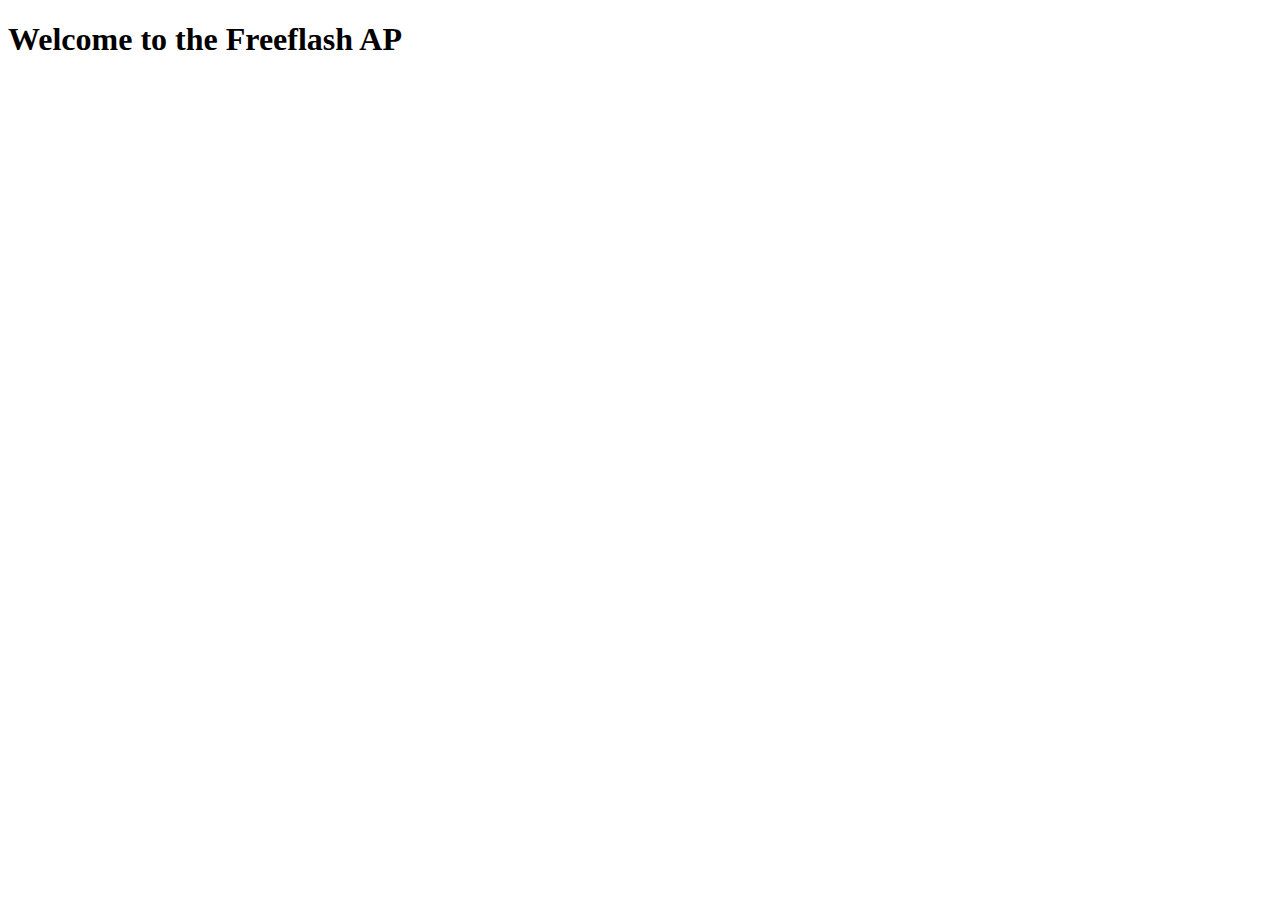
==== api/templates/index.html @ 6f5dc0f2 "- Api functional - Fronted started" ====
<!DOCTYPE html>
<html lang="en">
<head>
    <meta charset="UTF-8">
    <meta name="viewport" content="width=device-width, initial-scale=1.0">
    <title>Freeflash API</title>
</head>
<body>
    <h1>Welcome to the Freeflash AP</h1>
</body>
</html>
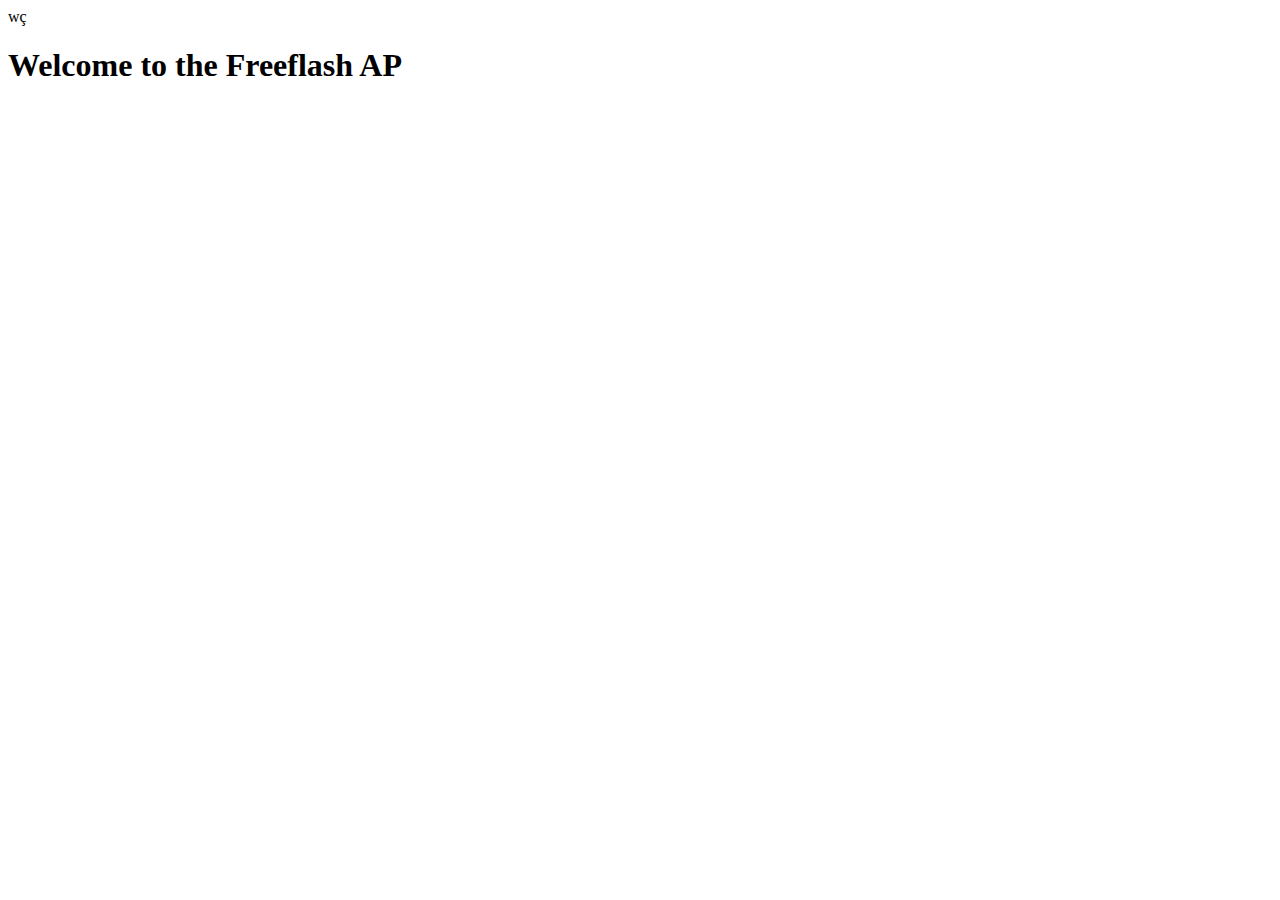
==== commit 7c3c1ca9: "- Fixed deck/cretion issue" ====
--- a/api/templates/index.html
+++ b/api/templates/index.html
@@ -1,4 +1,4 @@
-<!DOCTYPE html>
+wç<!DOCTYPE html>
 <html lang="en">
 <head>
     <meta charset="UTF-8">
